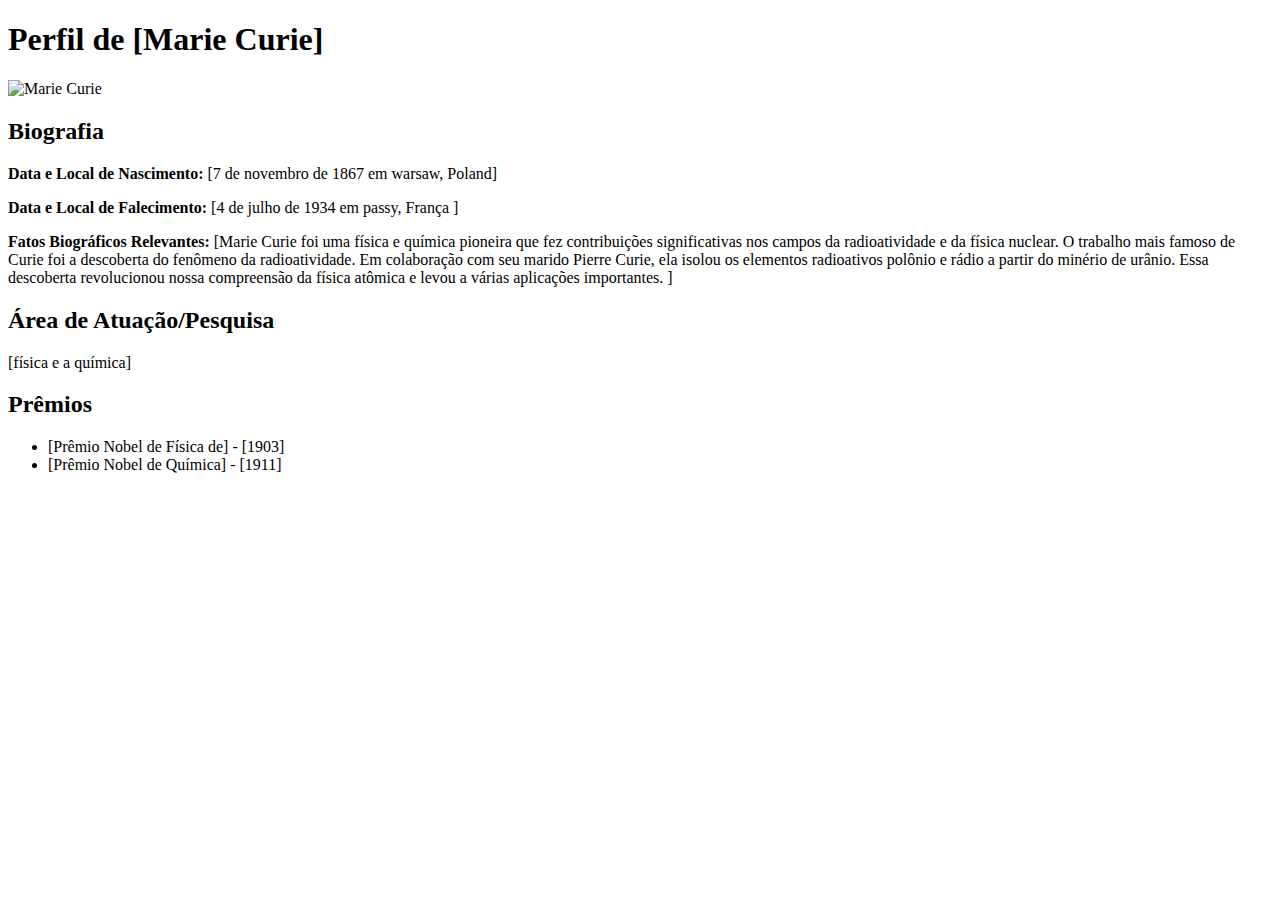
==== trabalho 2 trimestre.html @ 753ebe42 "Update and rename trabalho 2 trimestre to trabalho 2 trimestre.html" ====
<!DOCTYPE html>
<html lang="en">
<head>
    <meta charset="UTF-8">
    <link rel="stylesheet" href="styles.css">
    <title>Perfil de [marie curie]</title>
</head>
<body>
    <header>
        <h1>Perfil de [Marie Curie]</h1>
    </header>
     <div class = "cotainer">
     <img src="marie_curie_image.jpg" alt="Marie Curie">
        <section class="biography">
            <h2>Biografia</h2>
            <p><strong>Data e Local de Nascimento:</strong> [7 de novembro de 1867 em warsaw, Poland]</p>
            <p><strong>Data e Local de Falecimento:</strong> [4 de julho de 1934 em passy, França ]</p>
            <p><strong>Fatos Biográficos Relevantes:</strong> [Marie Curie foi uma física e química pioneira que fez
contribuições significativas nos campos da radioatividade e da física nuclear. O trabalho mais famoso de Curie foi a descoberta do fenômeno da radioatividade.
Em colaboração com seu marido Pierre Curie, ela isolou os elementos radioativos polônio e rádio a partir do minério de urânio.
Essa descoberta revolucionou nossa compreensão da física atômica e levou a várias aplicações importantes. ]</p>
        </section>

        <section class="area-of-expertise">
            <h2>Área de Atuação/Pesquisa</h2>
            <p>[física e a química]</p>
        </section>

       
        <section class="awards">
            <h2>Prêmios</h2>
            <ul>
                <li>[Prêmio Nobel de Física de] - [1903]</li>
                <li>[Prêmio Nobel de Química] - [1911]</li>
                
            </ul>
        </section>
    </main>

   
</body>
</html>
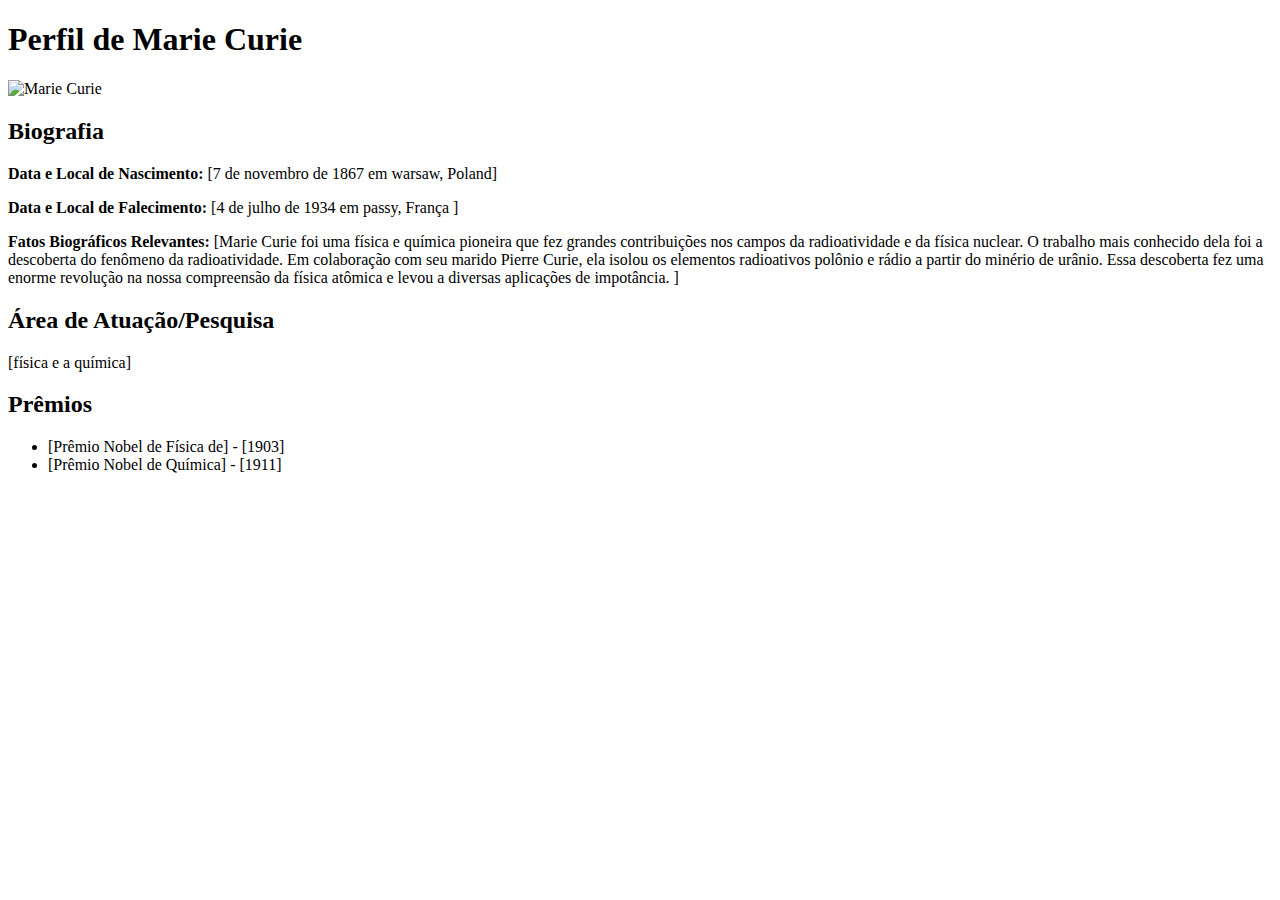
==== commit 3954c988: "Update trabalho 2 trimestre.html" ====
--- a/trabalho 2 trimestre.html
+++ b/trabalho 2 trimestre.html
@@ -3,11 +3,11 @@
 <head>
     <meta charset="UTF-8">
     <link rel="stylesheet" href="styles.css">
-    <title>Perfil de [marie curie]</title>
+    <title>Perfil de marie curie</title>
 </head>
 <body>
     <header>
-        <h1>Perfil de [Marie Curie]</h1>
+        <h1>Perfil de Marie Curie</h1>
     </header>
      <div class = "cotainer">
      <img src="marie_curie_image.jpg" alt="Marie Curie">
@@ -16,9 +16,9 @@
             <p><strong>Data e Local de Nascimento:</strong> [7 de novembro de 1867 em warsaw, Poland]</p>
             <p><strong>Data e Local de Falecimento:</strong> [4 de julho de 1934 em passy, França ]</p>
             <p><strong>Fatos Biográficos Relevantes:</strong> [Marie Curie foi uma física e química pioneira que fez
-contribuições significativas nos campos da radioatividade e da física nuclear. O trabalho mais famoso de Curie foi a descoberta do fenômeno da radioatividade.
+grandes contribuições nos campos da radioatividade e da física nuclear. O trabalho mais conhecido dela foi a descoberta do fenômeno da radioatividade.
 Em colaboração com seu marido Pierre Curie, ela isolou os elementos radioativos polônio e rádio a partir do minério de urânio.
-Essa descoberta revolucionou nossa compreensão da física atômica e levou a várias aplicações importantes. ]</p>
+Essa descoberta fez uma enorme revolução na nossa compreensão da física atômica e levou a diversas aplicações de impotância. ]</p>
         </section>
 
         <section class="area-of-expertise">
